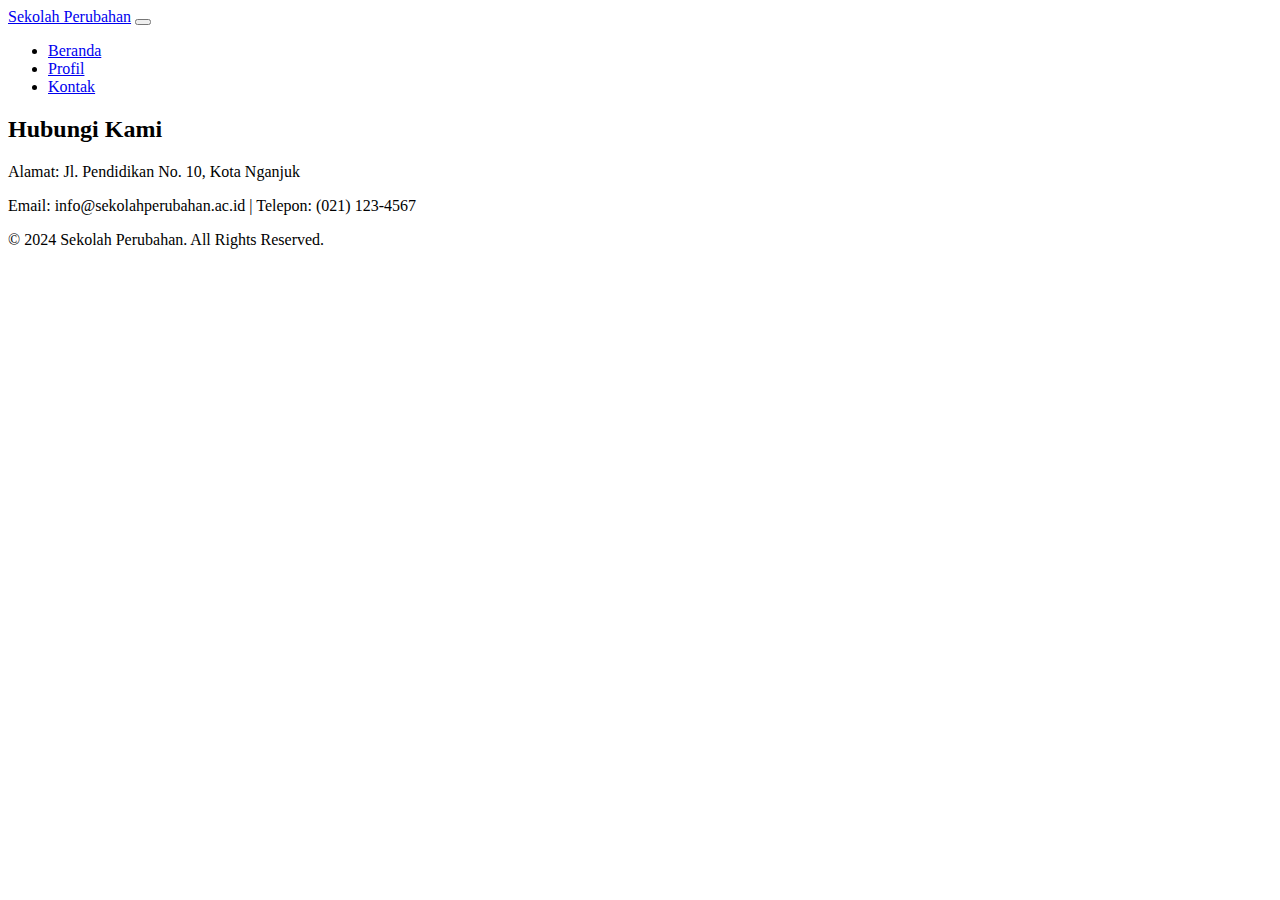
==== contact.html @ c547c040 "Add files via upload" ====
<!DOCTYPE html>
<html lang="id">
<head>
    <meta charset="UTF-8">
    <meta name="viewport" content="width=device-width, initial-scale=1.0">
    <title>Kontak - Sekolah Perubahan</title>
    <link rel="stylesheet" href="bootstrap/bootstrap.min.css">
    <link rel="stylesheet" href="assets/css/styles.css">
</head>
<body>

<nav class="navbar navbar-expand-lg navbar-dark bg-primary">
    <div class="container">
        <a class="navbar-brand" href="index.html">Sekolah Perubahan</a>
        <button class="navbar-toggler" type="button" data-bs-toggle="collapse" data-bs-target="#navbarNav">
            <span class="navbar-toggler-icon"></span>
        </button>
        <div class="collapse navbar-collapse" id="navbarNav">
            <ul class="navbar-nav ms-auto">
                <li class="nav-item"><a class="nav-link" href="index.html">Beranda</a></li>
                <li class="nav-item"><a class="nav-link" href="profile.html">Profil</a></li>
                <li class="nav-item"><a class="nav-link active" href="contact.html">Kontak</a></li>
            </ul>
        </div>
    </div>
</nav>

<div class="container my-5">
    <h2 class="text-center">Hubungi Kami</h2>
    <p class="text-center">Alamat: Jl. Pendidikan No. 10, Kota Nganjuk</p>
    <p class="text-center">Email: info@sekolahperubahan.ac.id | Telepon: (021) 123-4567</p>
</div>

<footer class="bg-primary text-white text-center p-3">
    <p>&copy; 2024 Sekolah Perubahan. All Rights Reserved.</p>
</footer>

<script src="bootstrap/bootstrap.bundle.min.js"></script>
</body>
</html>
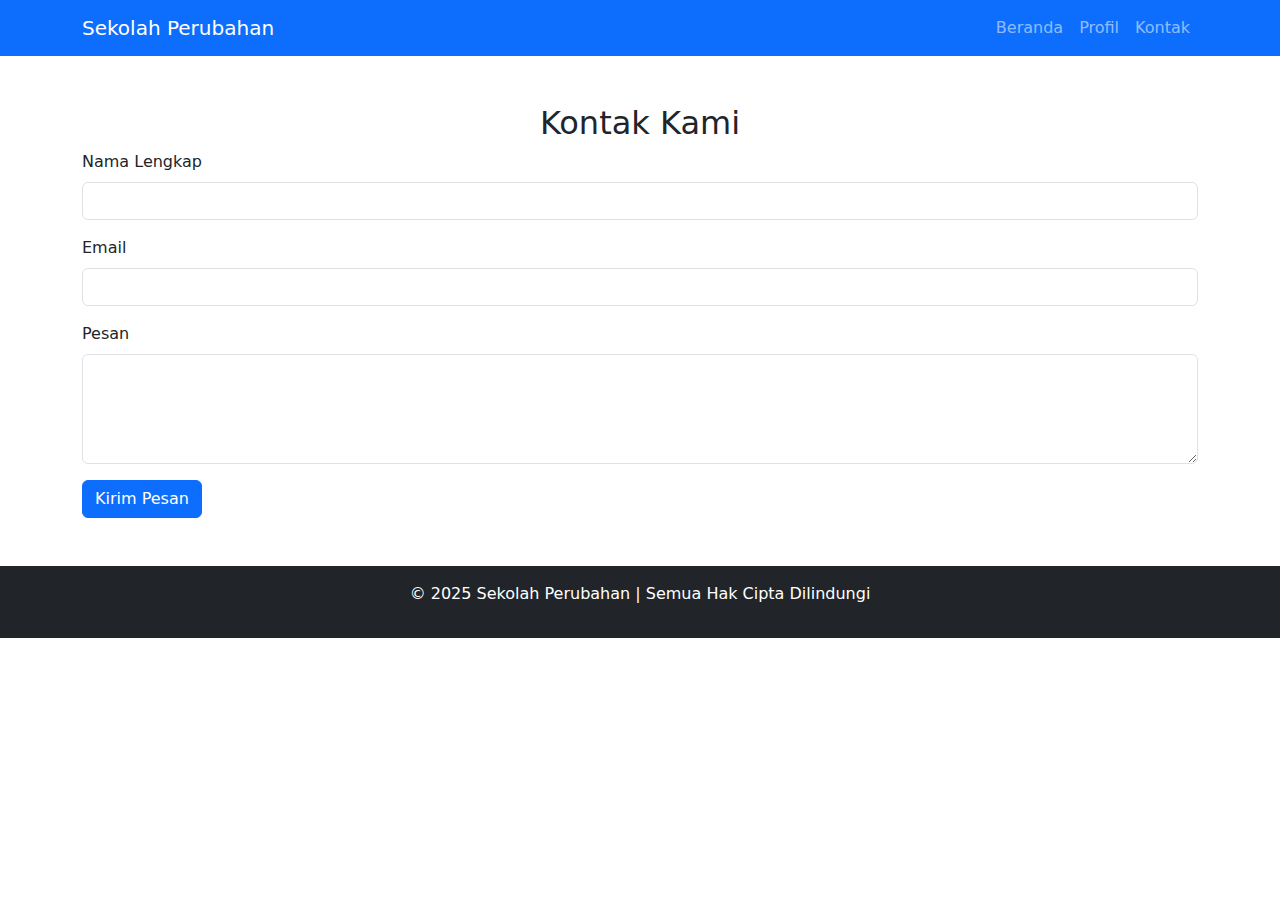
==== commit c0680dba: "Update contact.html" ====
--- a/contact.html
+++ b/contact.html
@@ -1,40 +1,61 @@
 <!DOCTYPE html>
 <html lang="id">
 <head>
-    <meta charset="UTF-8">
-    <meta name="viewport" content="width=device-width, initial-scale=1.0">
-    <title>Kontak - Sekolah Perubahan</title>
-    <link rel="stylesheet" href="bootstrap/bootstrap.min.css">
-    <link rel="stylesheet" href="assets/css/styles.css">
+  <meta charset="UTF-8">
+  <meta name="viewport" content="width=device-width, initial-scale=1.0">
+  <title>Kontak Sekolah</title>
+  <link href="https://cdn.jsdelivr.net/npm/bootstrap@5.3.0-alpha1/dist/css/bootstrap.min.css" rel="stylesheet">
+  <link rel="stylesheet" href="css/style.css">
 </head>
 <body>
+  <!-- Navbar -->
+  <nav class="navbar navbar-expand-lg navbar-dark bg-primary">
+    <div class="container">
+      <a class="navbar-brand" href="#">Sekolah Perubahan</a>
+      <button class="navbar-toggler" type="button" data-bs-toggle="collapse" data-bs-target="#navbarNav" aria-controls="navbarNav" aria-expanded="false" aria-label="Toggle navigation">
+        <span class="navbar-toggler-icon"></span>
+      </button>
+      <div class="collapse navbar-collapse" id="navbarNav">
+        <ul class="navbar-nav ms-auto">
+          <li class="nav-item">
+            <a class="nav-link" href="index.html">Beranda</a>
+          </li>
+          <li class="nav-item">
+            <a class="nav-link" href="profile.html">Profil</a>
+          </li>
+          <li class="nav-item">
+            <a class="nav-link" href="contact.html">Kontak</a>
+          </li>
+        </ul>
+      </div>
+    </div>
+  </nav>
 
-<nav class="navbar navbar-expand-lg navbar-dark bg-primary">
-    <div class="container">
-        <a class="navbar-brand" href="index.html">Sekolah Perubahan</a>
-        <button class="navbar-toggler" type="button" data-bs-toggle="collapse" data-bs-target="#navbarNav">
-            <span class="navbar-toggler-icon"></span>
-        </button>
-        <div class="collapse navbar-collapse" id="navbarNav">
-            <ul class="navbar-nav ms-auto">
-                <li class="nav-item"><a class="nav-link" href="index.html">Beranda</a></li>
-                <li class="nav-item"><a class="nav-link" href="profile.html">Profil</a></li>
-                <li class="nav-item"><a class="nav-link active" href="contact.html">Kontak</a></li>
-            </ul>
-        </div>
-    </div>
-</nav>
+  <!-- Formulir Kontak -->
+  <div class="container py-5">
+    <h2 class="text-center">Kontak Kami</h2>
+    <form>
+      <div class="mb-3">
+        <label for="name" class="form-label">Nama Lengkap</label>
+        <input type="text" class="form-control" id="name" required>
+      </div>
+      <div class="mb-3">
+        <label for="email" class="form-label">Email</label>
+        <input type="email" class="form-control" id="email" required>
+      </div>
+      <div class="mb-3">
+        <label for="message" class="form-label">Pesan</label>
+        <textarea class="form-control" id="message" rows="4" required></textarea>
+      </div>
+      <button type="submit" class="btn btn-primary">Kirim Pesan</button>
+    </form>
+  </div>
 
-<div class="container my-5">
-    <h2 class="text-center">Hubungi Kami</h2>
-    <p class="text-center">Alamat: Jl. Pendidikan No. 10, Kota Nganjuk</p>
-    <p class="text-center">Email: info@sekolahperubahan.ac.id | Telepon: (021) 123-4567</p>
-</div>
+  <!-- Footer -->
+  <footer class="bg-dark text-white text-center py-3">
+    <p>&copy; 2025 Sekolah Perubahan | Semua Hak Cipta Dilindungi</p>
+  </footer>
 
-<footer class="bg-primary text-white text-center p-3">
-    <p>&copy; 2024 Sekolah Perubahan. All Rights Reserved.</p>
-</footer>
-
-<script src="bootstrap/bootstrap.bundle.min.js"></script>
+  <script src="https://cdn.jsdelivr.net/npm/bootstrap@5.3.0-alpha1/dist/js/bootstrap.bundle.min.js"></script>
 </body>
 </html>
